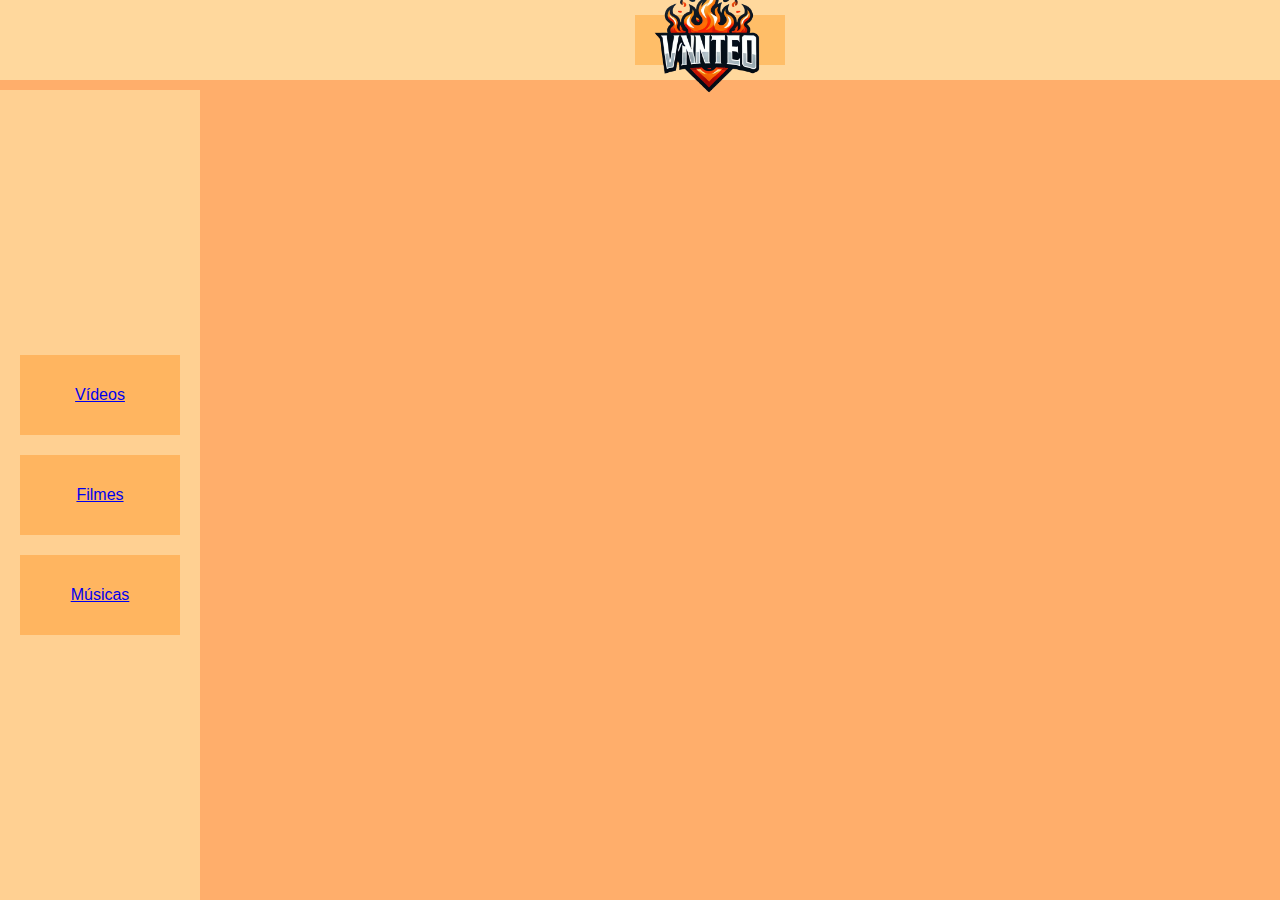
==== index.html @ 769472bf "Add files via upload" ====
<!DOCTYPE html>
<html lang="pt-br">
<head>
    <meta charset="UTF-8">
    <meta name="viewport" content="width=device-width, initial-scale=1.0">
    <title>Vínteo | Início - Vídeos</title>
    <link rel="icon" type="image/png" href="logo.png">
    <link rel="stylesheet" href="style.css">
</head>
<body>
    <div class="container">
        <div class="top-bar" id="div1">
            <div class="logo" id="div12">
                <img src="logo.png" alt="LOGO" width="150" height="150">
            </div>
        </div>

        <div class="side-bar" id="div2">
            <div class="button" id="div3"><a href="index.html" class="botao">Vídeos</a></div>
            <div class="button" id="div4"><a href="filmes.html" class="botao">Filmes</a></div>
            <div class="button" id="div5"><a href="músicas.html" class="botao">Músicas</a></div>
        </div>

        <div class="content" id="div6">
            <iframe width="600" height="200" src="https://www.youtube.com/embed/xX5K7T23ris?si=2Je4S_HfXW3Jmgp6" title="YouTube video player" frameborder="0" allow="accelerometer; autoplay; clipboard-write; encrypted-media; gyroscope; picture-in-picture; web-share" referrerpolicy="strict-origin-when-cross-origin" allowfullscreen></iframe>
        </div>
        <div class="content" id="div7">
            <iframe width="600" height="200" src="https://www.youtube.com/embed/oKag0feT73U?si=JoA0e0XXj8cfAIdL" title="YouTube video player" frameborder="0" allow="accelerometer; autoplay; clipboard-write; encrypted-media; gyroscope; picture-in-picture; web-share" referrerpolicy="strict-origin-when-cross-origin" allowfullscreen></iframe>
        </div>
        <div class="content" id="div8">
            <iframe width="600" height="200" src="https://www.youtube.com/embed/0HvAM_peDKg?si=JCyC5-UmU_ZeeG8U" title="YouTube video player" frameborder="0" allow="accelerometer; autoplay; clipboard-write; encrypted-media; gyroscope; picture-in-picture; web-share" referrerpolicy="strict-origin-when-cross-origin" allowfullscreen></iframe>
        </div>
        <div class="content" id="div9">
            <iframe width="600" height="200" src="https://www.youtube.com/embed/4DqxeimONDU?si=AVLZgTgC5WEkEDgX" title="YouTube video player" frameborder="0" allow="accelerometer; autoplay; clipboard-write; encrypted-media; gyroscope; picture-in-picture; web-share" referrerpolicy="strict-origin-when-cross-origin" allowfullscreen></iframe>
        </div>
        <div class="content" id="div10">
            <iframe width="600" height="200" src="https://www.youtube.com/embed/JScujmTeXPo?si=xGn8_cu8-to1tJhl" title="YouTube video player" frameborder="0" allow="accelerometer; autoplay; clipboard-write; encrypted-media; gyroscope; picture-in-picture; web-share" referrerpolicy="strict-origin-when-cross-origin" allowfullscreen></iframe>
        </div>
        <div class="content" id="div11">
            <iframe width="600" height="200" src="https://www.youtube.com/embed/mEQcnuynnAs?si=4wQ1w7-P6DCcU5m3" title="YouTube video player" frameborder="0" allow="accelerometer; autoplay; clipboard-write; encrypted-media; gyroscope; picture-in-picture; web-share" referrerpolicy="strict-origin-when-cross-origin" allowfullscreen></iframe>
        </div>
    </div>
</body>
</html>
---- style.css ----
* {
    margin: 0;
    padding: 0;
    box-sizing: border-box;
}

body {
    font-family: Arial, sans-serif;
    background-color: #ffae6b;
}

.container {
    display: grid;
    grid-template-areas:
        "top-bar top-bar top-bar"
        "side-bar content1 content2"
        "side-bar content3 content4"
        "side-bar content5 content6";
    grid-template-columns: 200px 1fr 1fr;
    grid-template-rows: 80px auto auto auto;
    height: 100vh;
    width: 100vw;
    gap: 10px;
}

.top-bar {
    grid-area: top-bar;
    background-color: #ffd89d;
    display: flex;
    justify-content: center;
    align-items: center;
    color: rgb(255, 230, 0);
    padding: 10px;
}

.logo {
    background-color: #ffbe68;
    width: 150px;
    height: 50px;
    display: flex;
    justify-content: center;
    align-items: center;
    font-size: 18px;
}

.side-bar {
    grid-area: side-bar;
    background-color: #ffd092;
    padding: 20px;
    display: flex;
    flex-direction: column;
    justify-content: center;
    gap: 20px;
}

.button {
    background-color: #ffb560;
    height: 80px;
    display: flex;
    justify-content: center;
    align-items: center;
    color: rgb(255, 255, 255);
    cursor: pointer;
}

.content {
    display: flex;
    justify-content: center;
    align-items: center;
    color: white;
    font-size: 18px;
    height: 200px;
    width: 600px;
}

#content1 { grid-area: content1; }
#content2 { grid-area: content2; }
#content3 { grid-area: content3; }
#content4 { grid-area: content4; }
#content5 { grid-area: content5; }
#content6 { grid-area: content6; }
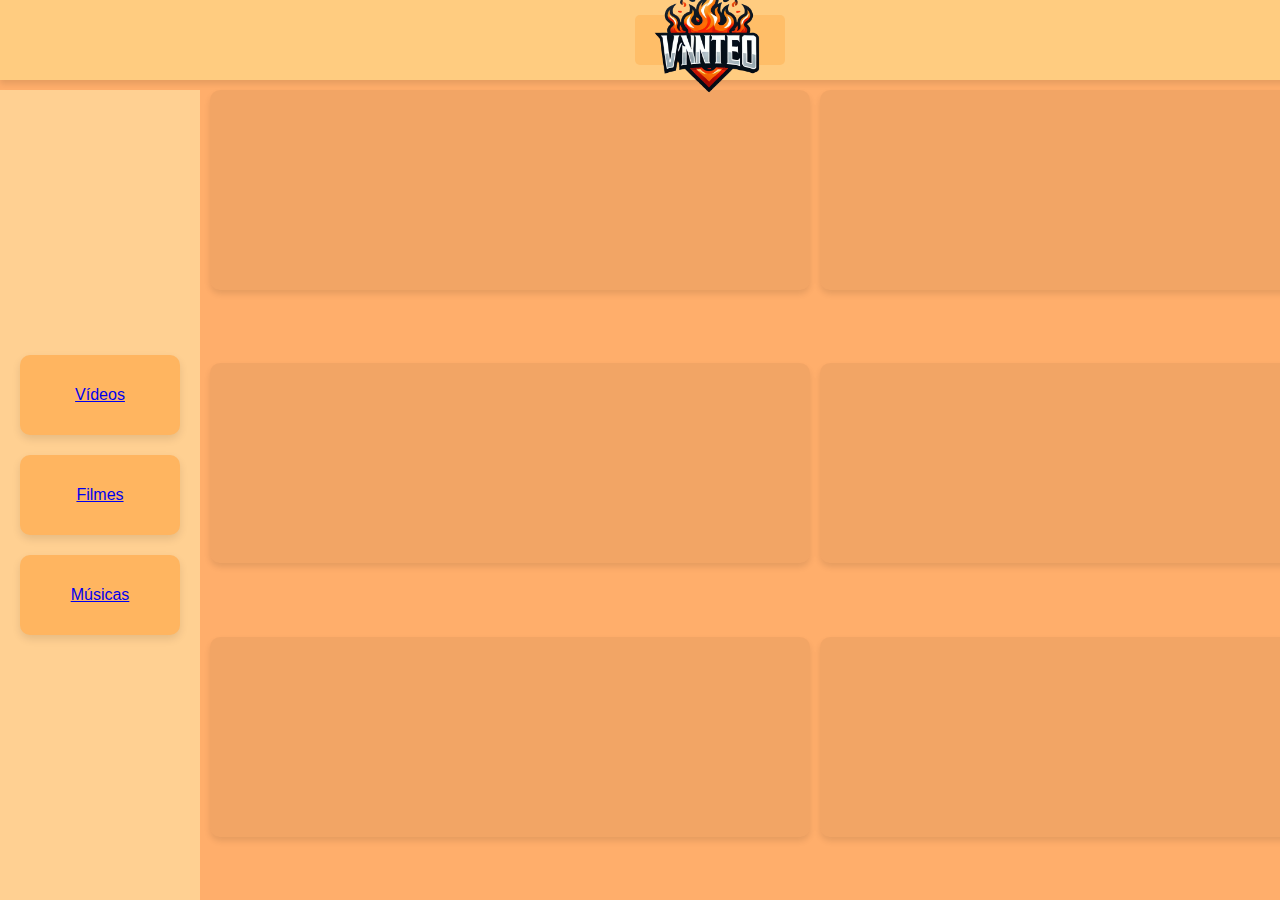
==== commit 6595c66d: "Update index.html" ====
--- a/index.html
+++ b/index.html
@@ -16,9 +16,9 @@
         </div>
 
         <div class="side-bar" id="div2">
-            <div class="button" id="div3"><a href="index.html" class="botao">Vídeos</a></div>
-            <div class="button" id="div4"><a href="filmes.html" class="botao">Filmes</a></div>
-            <div class="button" id="div5"><a href="músicas.html" class="botao">Músicas</a></div>
+            <div class="button" id="div3"><a href="index.html" class="link">Vídeos</a></div>
+            <div class="button" id="div4"><a href="filmes.html" class="link">Filmes</a></div>
+            <div class="button" id="div5"><a href="músicas.html" class="link">Músicas</a></div>
         </div>
 
         <div class="content" id="div6">
--- a/style.css
+++ b/style.css
@@ -31,6 +31,12 @@
     align-items: center;
     color: rgb(255, 230, 0);
     padding: 10px;
+    box-shadow: 0px 4px 6px rgba(0, 0, 0, 0.1);
+    transition: background-color 0.3s ease;
+}
+
+.top-bar:hover {
+    background-color: #ffcc80;
 }
 
 .logo {
@@ -41,6 +47,7 @@
     justify-content: center;
     align-items: center;
     font-size: 18px;
+    border-radius: 5px;
 }
 
 .side-bar {
@@ -61,6 +68,21 @@
     align-items: center;
     color: rgb(255, 255, 255);
     cursor: pointer;
+    border-radius: 10px;
+    box-shadow: 0px 4px 8px rgba(0, 0, 0, 0.1);
+    transition: background-color 0.3s ease, transform 0.3s ease;
+}
+
+.button:hover {
+    background-color: #ffa94d;
+    transform: scale(1.05);
+}
+
+a.botao {
+    text-decoration: none;
+    color: white;
+    font-weight: bold;
+    font-size: 18px;
 }
 
 .content {
@@ -71,6 +93,14 @@
     font-size: 18px;
     height: 200px;
     width: 600px;
+    border-radius: 10px;
+    background-color: rgba(0, 0, 0, 0.05);
+    box-shadow: 0px 4px 6px rgba(0, 0, 0, 0.1);
+    transition: transform 0.3s ease;
+}
+
+.content:hover {
+    transform: scale(1.02);
 }
 
 #content1 { grid-area: content1; }
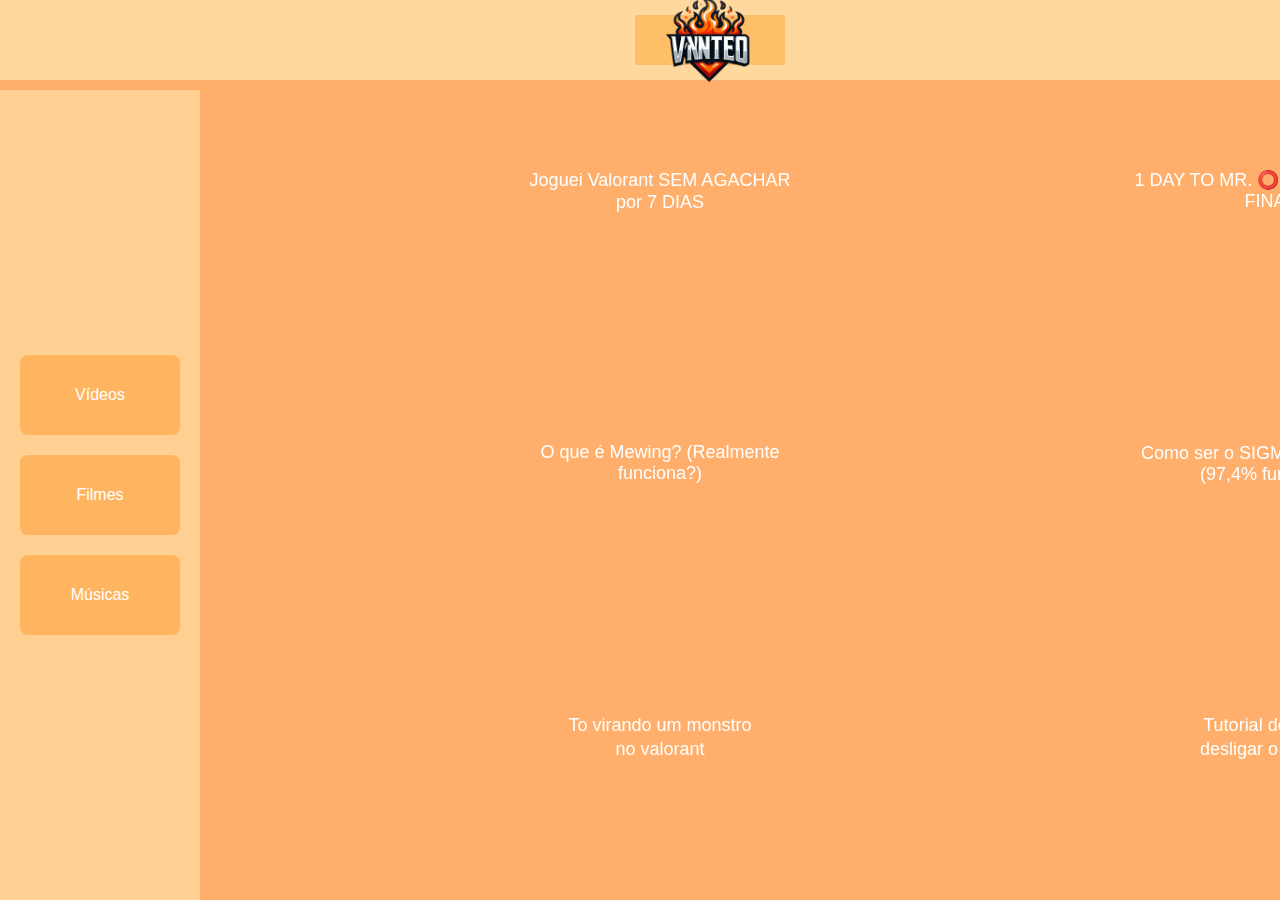
==== commit aad2db82: "Update index.html" ====
--- a/index.html
+++ b/index.html
@@ -11,7 +11,7 @@
     <div class="container">
         <div class="top-bar" id="div1">
             <div class="logo" id="div12">
-                <img src="logo.png" alt="LOGO" width="150" height="150">
+                <img src="logo.png" alt="LOGO" width="120" height="120">
             </div>
         </div>
 
@@ -22,23 +22,29 @@
         </div>
 
         <div class="content" id="div6">
-            <iframe width="600" height="200" src="https://www.youtube.com/embed/xX5K7T23ris?si=2Je4S_HfXW3Jmgp6" title="YouTube video player" frameborder="0" allow="accelerometer; autoplay; clipboard-write; encrypted-media; gyroscope; picture-in-picture; web-share" referrerpolicy="strict-origin-when-cross-origin" allowfullscreen></iframe>
+            <iframe width="300" height="200" src="https://www.youtube.com/embed/xX5K7T23ris?si=2Je4S_HfXW3Jmgp6" title="YouTube video player" frameborder="0" allow="accelerometer; autoplay; clipboard-write; encrypted-media; gyroscope; picture-in-picture; web-share" referrerpolicy="strict-origin-when-cross-origin" allowfullscreen></iframe>
+			<CENTER>ㅤJoguei Valorant SEM AGACHAR<br> por 7 DIAS</CENTER>
         </div>
         <div class="content" id="div7">
-            <iframe width="600" height="200" src="https://www.youtube.com/embed/oKag0feT73U?si=JoA0e0XXj8cfAIdL" title="YouTube video player" frameborder="0" allow="accelerometer; autoplay; clipboard-write; encrypted-media; gyroscope; picture-in-picture; web-share" referrerpolicy="strict-origin-when-cross-origin" allowfullscreen></iframe>
-        </div>
+            <iframe width="300" height="200" src="https://www.youtube.com/embed/oKag0feT73U?si=JoA0e0XXj8cfAIdL" title="YouTube video player" frameborder="0" allow="accelerometer; autoplay; clipboard-write; encrypted-media; gyroscope; picture-in-picture; web-share" referrerpolicy="strict-origin-when-cross-origin" allowfullscreen></iframe>
+			<CENTER>1 DAY TO MR. ⭕️LYMPIA - RETA FINAL</CENTER>
+		</div>
         <div class="content" id="div8">
-            <iframe width="600" height="200" src="https://www.youtube.com/embed/0HvAM_peDKg?si=JCyC5-UmU_ZeeG8U" title="YouTube video player" frameborder="0" allow="accelerometer; autoplay; clipboard-write; encrypted-media; gyroscope; picture-in-picture; web-share" referrerpolicy="strict-origin-when-cross-origin" allowfullscreen></iframe>
-        </div>
+            <iframe width="300" height="200" src="https://www.youtube.com/embed/0HvAM_peDKg?si=JCyC5-UmU_ZeeG8U" title="YouTube video player" frameborder="0" allow="accelerometer; autoplay; clipboard-write; encrypted-media; gyroscope; picture-in-picture; web-share" referrerpolicy="strict-origin-when-cross-origin" allowfullscreen></iframe>
+			<CENTER>O que é Mewing? (Realmente funciona?)</CENTER>
+		</div>
         <div class="content" id="div9">
-            <iframe width="600" height="200" src="https://www.youtube.com/embed/4DqxeimONDU?si=AVLZgTgC5WEkEDgX" title="YouTube video player" frameborder="0" allow="accelerometer; autoplay; clipboard-write; encrypted-media; gyroscope; picture-in-picture; web-share" referrerpolicy="strict-origin-when-cross-origin" allowfullscreen></iframe>
-        </div>
+            <iframe width="300" height="200" src="https://www.youtube.com/embed/4DqxeimONDU?si=AVLZgTgC5WEkEDgX" title="YouTube video player" frameborder="0" allow="accelerometer; autoplay; clipboard-write; encrypted-media; gyroscope; picture-in-picture; web-share" referrerpolicy="strict-origin-when-cross-origin" allowfullscreen></iframe>
+			<CENTER>Como ser o SIGMA da Bahia 🗿 (97,4% funcional)</CENTER>
+		</div>
         <div class="content" id="div10">
-            <iframe width="600" height="200" src="https://www.youtube.com/embed/JScujmTeXPo?si=xGn8_cu8-to1tJhl" title="YouTube video player" frameborder="0" allow="accelerometer; autoplay; clipboard-write; encrypted-media; gyroscope; picture-in-picture; web-share" referrerpolicy="strict-origin-when-cross-origin" allowfullscreen></iframe>
-        </div>
+            <iframe width="300" height="200" src="https://www.youtube.com/embed/JScujmTeXPo?si=xGn8_cu8-to1tJhl" title="YouTube video player" frameborder="0" allow="accelerometer; autoplay; clipboard-write; encrypted-media; gyroscope; picture-in-picture; web-share" referrerpolicy="strict-origin-when-cross-origin" allowfullscreen></iframe>
+			<CENTER>ㅤㅤㅤTo virando um monstro<br>ㅤㅤㅤno valorant</CENTER>
+		</div>
         <div class="content" id="div11">
-            <iframe width="600" height="200" src="https://www.youtube.com/embed/mEQcnuynnAs?si=4wQ1w7-P6DCcU5m3" title="YouTube video player" frameborder="0" allow="accelerometer; autoplay; clipboard-write; encrypted-media; gyroscope; picture-in-picture; web-share" referrerpolicy="strict-origin-when-cross-origin" allowfullscreen></iframe>
-        </div>
+            <iframe width="300" height="200" src="https://www.youtube.com/embed/mEQcnuynnAs?si=4wQ1w7-P6DCcU5m3" title="YouTube video player" frameborder="0" allow="accelerometer; autoplay; clipboard-write; encrypted-media; gyroscope; picture-in-picture; web-share" referrerpolicy="strict-origin-when-cross-origin" allowfullscreen></iframe>
+			<CENTER>ㅤㅤㅤㅤTutorial de como<br>ㅤㅤㅤㅤdesligar o Celular</CENTER>
+		</div>
     </div>
 </body>
 </html>
--- a/style.css
+++ b/style.css
@@ -31,12 +31,6 @@
     align-items: center;
     color: rgb(255, 230, 0);
     padding: 10px;
-    box-shadow: 0px 4px 6px rgba(0, 0, 0, 0.1);
-    transition: background-color 0.3s ease;
-}
-
-.top-bar:hover {
-    background-color: #ffcc80;
 }
 
 .logo {
@@ -47,7 +41,6 @@
     justify-content: center;
     align-items: center;
     font-size: 18px;
-    border-radius: 5px;
 }
 
 .side-bar {
@@ -68,22 +61,19 @@
     align-items: center;
     color: rgb(255, 255, 255);
     cursor: pointer;
-    border-radius: 10px;
-    box-shadow: 0px 4px 8px rgba(0, 0, 0, 0.1);
-    transition: background-color 0.3s ease, transform 0.3s ease;
+	border-radius: 8px;
+	transition: 0.5s ease-in-out;
 }
 
 .button:hover {
-    background-color: #ffa94d;
-    transform: scale(1.05);
+	background-color: #ed9f45;
+}
+.link {
+	color: white;
+	text-decoration: none;
 }
 
-a.botao {
-    text-decoration: none;
-    color: white;
-    font-weight: bold;
-    font-size: 18px;
-}
+
 
 .content {
     display: flex;
@@ -93,14 +83,6 @@
     font-size: 18px;
     height: 200px;
     width: 600px;
-    border-radius: 10px;
-    background-color: rgba(0, 0, 0, 0.05);
-    box-shadow: 0px 4px 6px rgba(0, 0, 0, 0.1);
-    transition: transform 0.3s ease;
-}
-
-.content:hover {
-    transform: scale(1.02);
 }
 
 #content1 { grid-area: content1; }
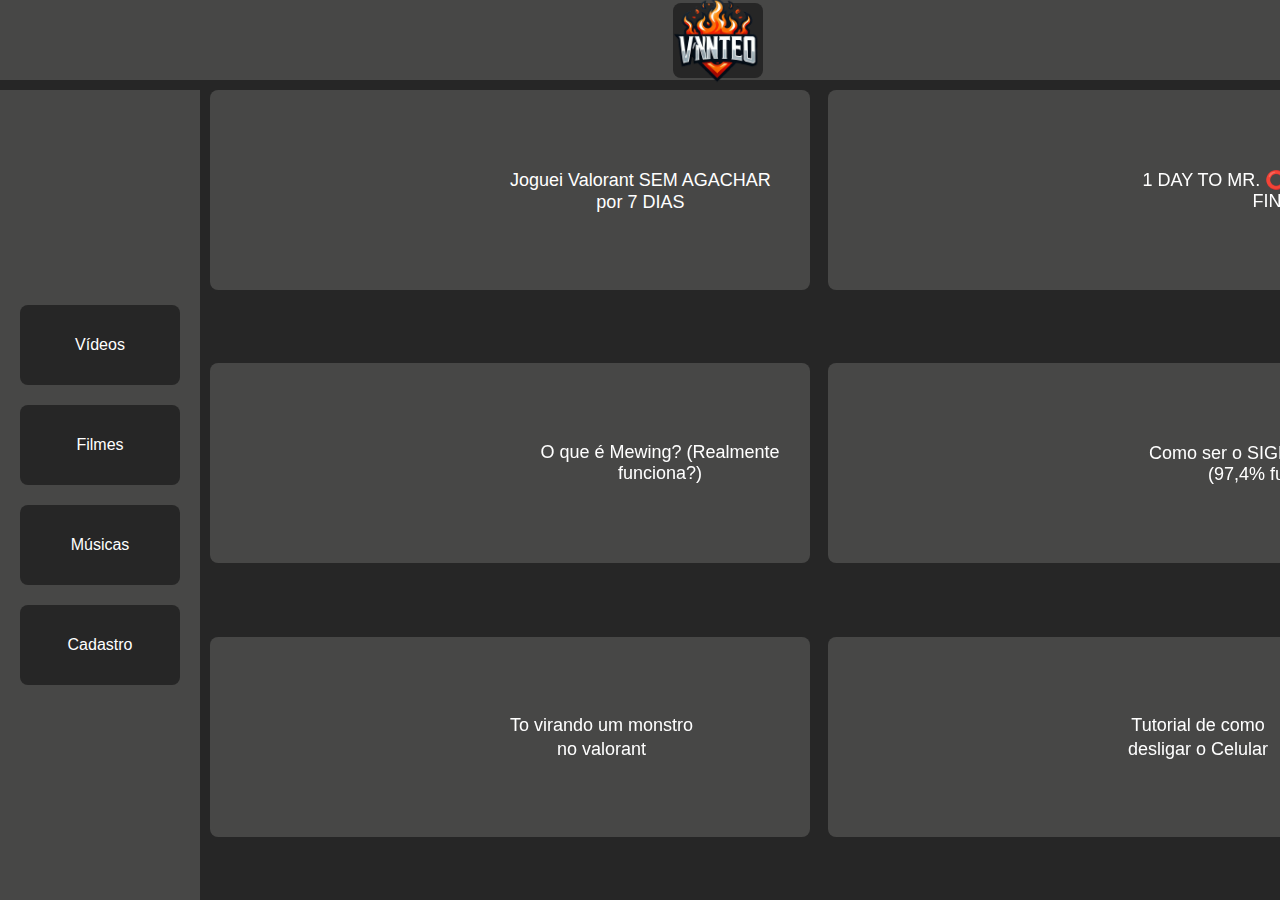
==== commit 1741f34a: "Update index.html" ====
--- a/index.html
+++ b/index.html
@@ -19,6 +19,7 @@
             <div class="button" id="div3"><a href="index.html" class="link">Vídeos</a></div>
             <div class="button" id="div4"><a href="filmes.html" class="link">Filmes</a></div>
             <div class="button" id="div5"><a href="músicas.html" class="link">Músicas</a></div>
+			<div class="button" id="div6"><a href="Cadastro.html" class="link">Cadastro</a></div>
         </div>
 
         <div class="content" id="div6">
--- a/style.css
+++ b/style.css
@@ -6,7 +6,7 @@
 
 body {
     font-family: Arial, sans-serif;
-    background-color: #ffae6b;
+    background-color: #262626;
 }
 
 .container {
@@ -25,7 +25,7 @@
 
 .top-bar {
     grid-area: top-bar;
-    background-color: #ffd89d;
+    background-color: #474746;
     display: flex;
     justify-content: center;
     align-items: center;
@@ -34,18 +34,19 @@
 }
 
 .logo {
-    background-color: #ffbe68;
-    width: 150px;
-    height: 50px;
+    background-color: #262626;
+    width: 90px;
+    height: 75px;
     display: flex;
     justify-content: center;
     align-items: center;
     font-size: 18px;
+	border-radius: 8px;
 }
 
 .side-bar {
     grid-area: side-bar;
-    background-color: #ffd092;
+    background-color: #474746;
     padding: 20px;
     display: flex;
     flex-direction: column;
@@ -54,7 +55,7 @@
 }
 
 .button {
-    background-color: #ffb560;
+    background-color: #262626;
     height: 80px;
     display: flex;
     justify-content: center;
@@ -66,7 +67,7 @@
 }
 
 .button:hover {
-	background-color: #ed9f45;
+	background-color: #000000;
 }
 .link {
 	color: white;
@@ -75,14 +76,17 @@
 
 
 
-.content {
+.content { 
+	background-color: #474746;
     display: flex;
-    justify-content: center;
+    justify-content: left;
     align-items: center;
     color: white;
     font-size: 18px;
     height: 200px;
     width: 600px;
+	border-radius: 8px;
+	margin-right: 8px;
 }
 
 #content1 { grid-area: content1; }
